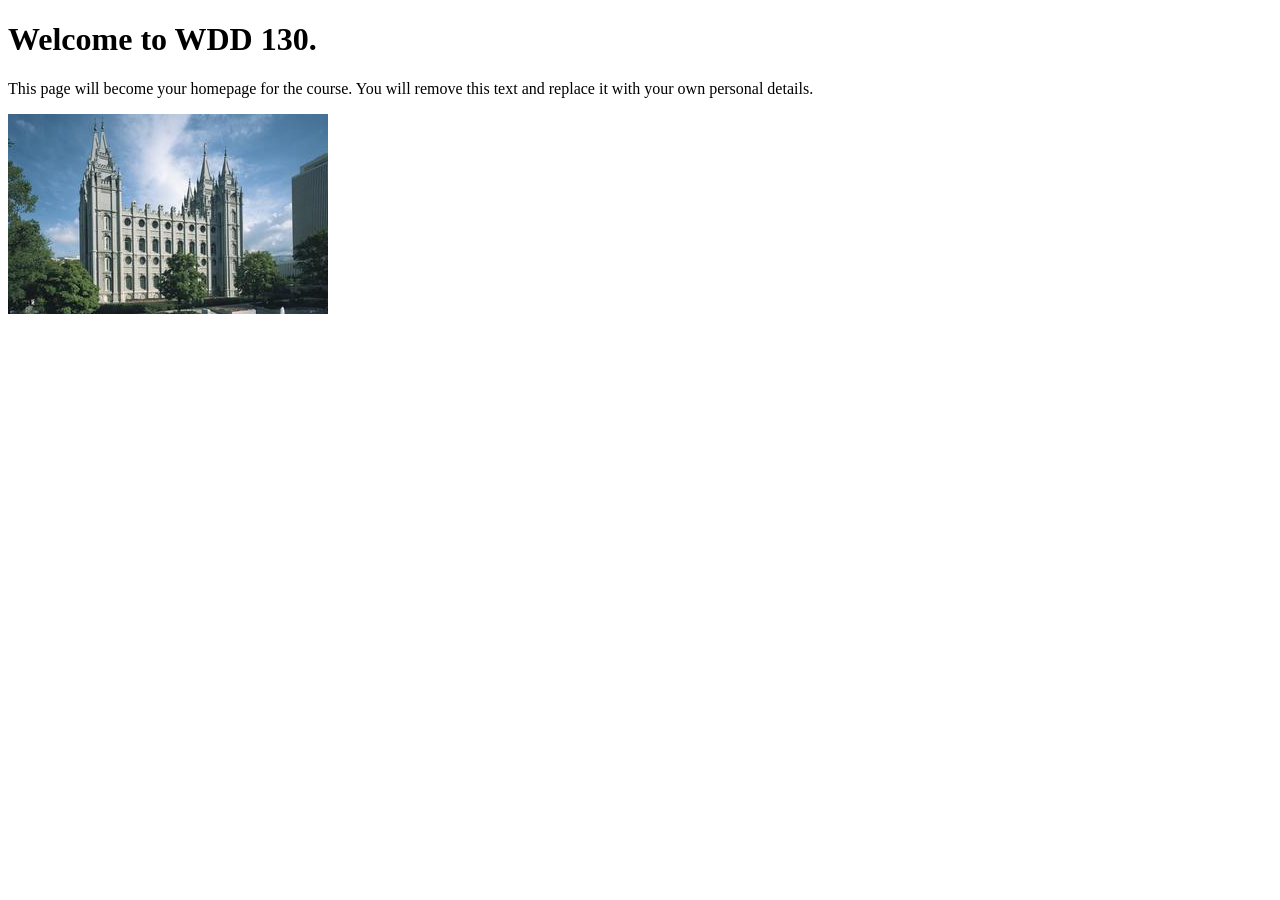
==== index.html @ a7f5569d "Initial commit" ====
<!DOCTYPE html>
<html lang="en">
<head>
    <meta charset="UTF-8">
    <meta name="viewport" content="width=device-width, initial-scale=1.0">
    <title>WDD 130 | Personal Homepage</title>
</head>
<body>
    <h1>Welcome to WDD 130.</h1>
    <p>This page will become your homepage for the course. You will remove this text and replace it with your own personal details.</p>

    <img src="images/salt-lake-temple.jpg" alt="The Salt Lake Temple.">
</body>
</html>
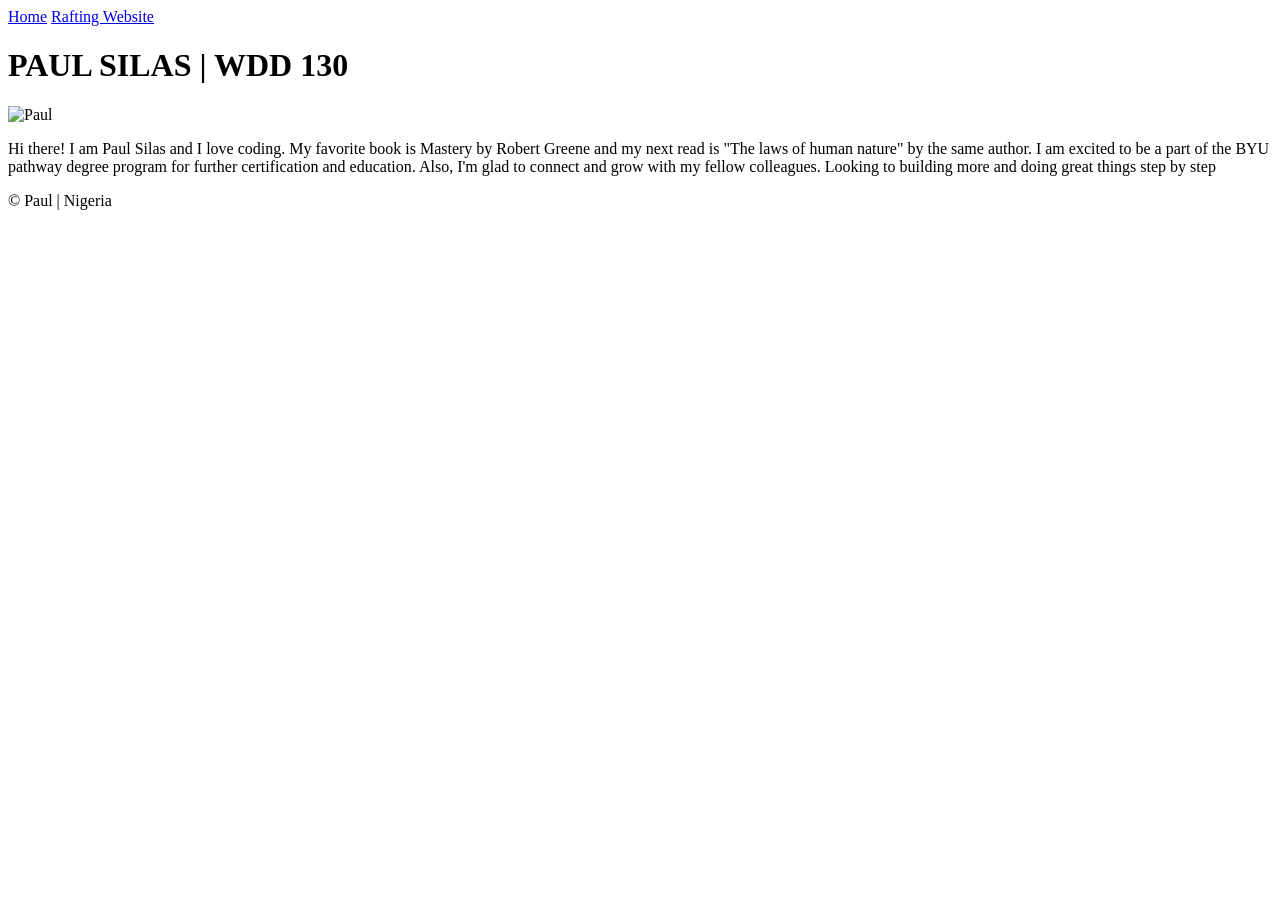
==== commit 61667ac3: "fixes audit" ====
--- a/index.html
+++ b/index.html
@@ -1,14 +1,32 @@
 <!DOCTYPE html>
 <html lang="en">
+
 <head>
     <meta charset="UTF-8">
     <meta name="viewport" content="width=device-width, initial-scale=1.0">
-    <title>WDD 130 | Personal Homepage</title>
+    <title>PAUL SILAS | WDD 130</title>
 </head>
+
 <body>
-    <h1>Welcome to WDD 130.</h1>
-    <p>This page will become your homepage for the course. You will remove this text and replace it with your own personal details.</p>
+    <header>
+        <nav>
+            <a href="#">Home</a>
+            <a href="wwr/">Rafting Website</a>
+        </nav>
+    </header>
+    <main>
+        <h1>PAUL SILAS | WDD 130</h1>
+        <img src="images/profile/li-image.jpg" alt="Paul" width="200">
+        <p>Hi there! I am Paul Silas and I love coding. My favorite book is Mastery by Robert Greene
+            and my next read is "The laws of human nature" by the same author. I am excited to be a
+            part of the BYU pathway degree program for further certification and education. Also,
+            I'm glad to connect and grow with my fellow colleagues. Looking to building
+            more and doing great things step by step</p>
+    </main>
+    <footer>
+        <p>©️ Paul | Nigeria</p>
+    </footer>
 
-    <img src="images/salt-lake-temple.jpg" alt="The Salt Lake Temple.">
 </body>
+
 </html>
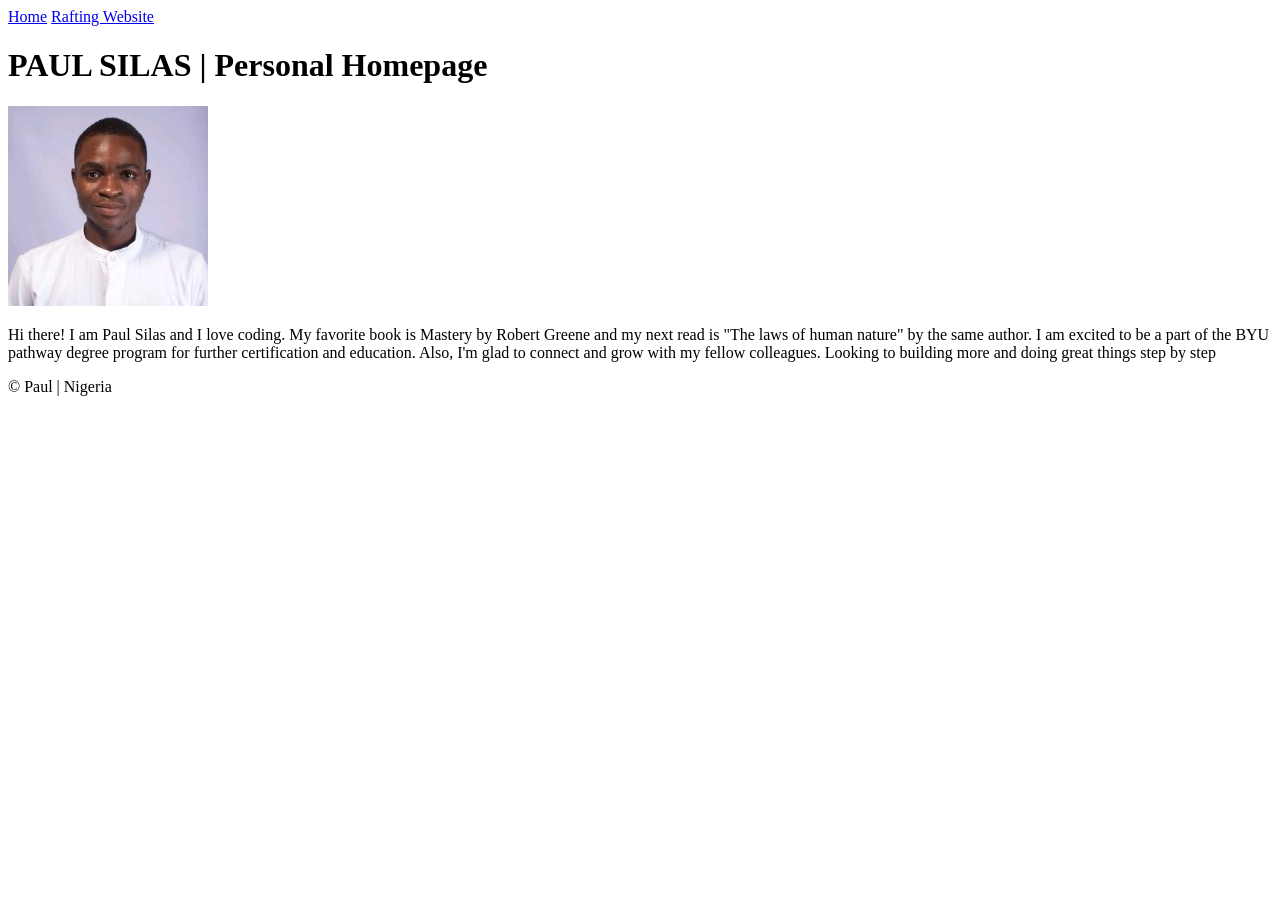
==== commit 720f7ecc: "Personalized profile" ====
--- a/index.html
+++ b/index.html
@@ -4,7 +4,7 @@
 <head>
     <meta charset="UTF-8">
     <meta name="viewport" content="width=device-width, initial-scale=1.0">
-    <title>PAUL SILAS | WDD 130</title>
+    <title>PAUL SILAS | Personal Homepage</title>
 </head>
 
 <body>
@@ -15,8 +15,8 @@
         </nav>
     </header>
     <main>
-        <h1>PAUL SILAS | WDD 130</h1>
-        <img src="images/profile/li-image.jpg" alt="Paul" width="200">
+        <h1>PAUL SILAS | Personal Homepage</h1>
+        <img src="images/profile/li image.jpg" alt="Paul" width="200">
         <p>Hi there! I am Paul Silas and I love coding. My favorite book is Mastery by Robert Greene
             and my next read is "The laws of human nature" by the same author. I am excited to be a
             part of the BYU pathway degree program for further certification and education. Also,
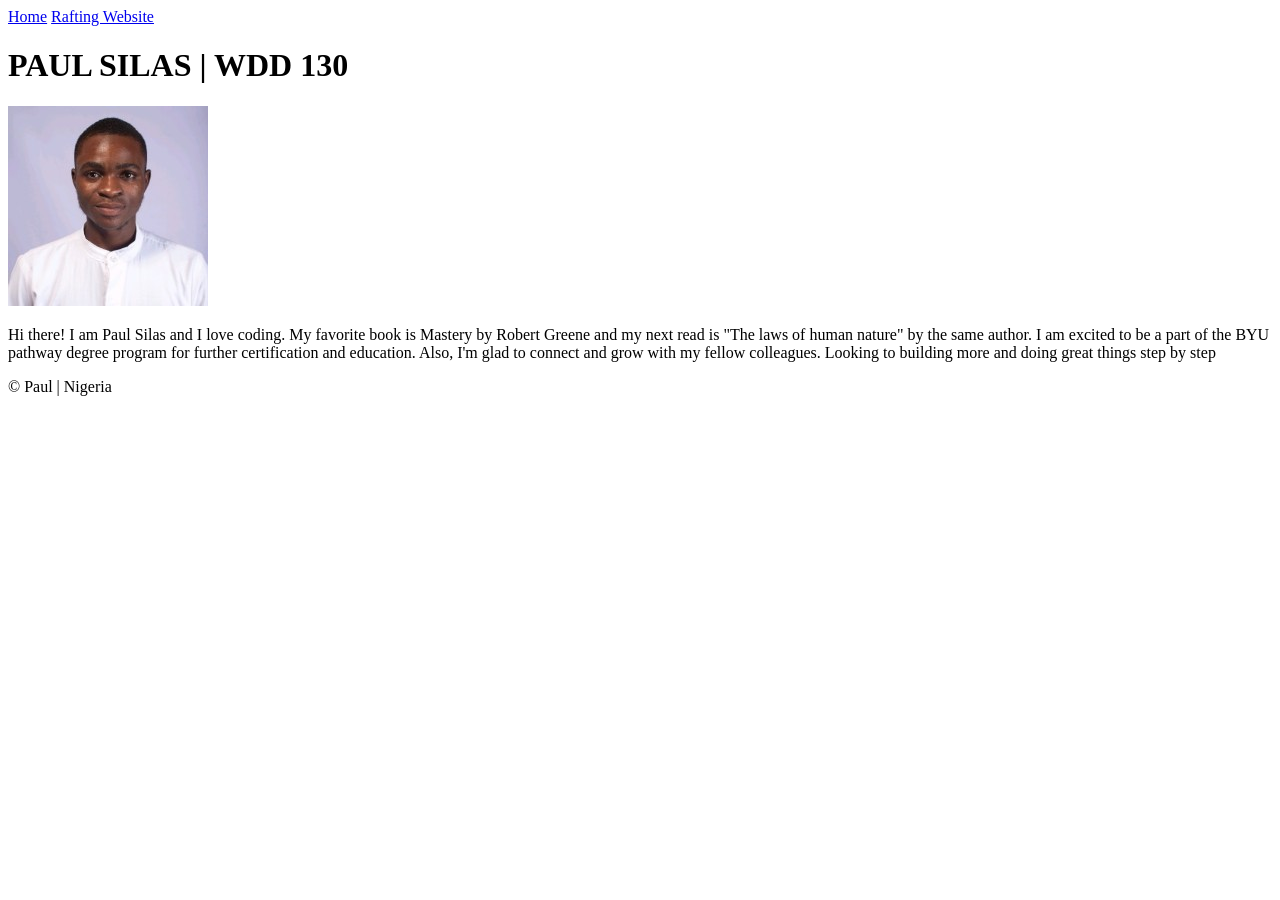
==== commit 16c41ff0: "audit fix" ====
--- a/index.html
+++ b/index.html
@@ -4,7 +4,7 @@
 <head>
     <meta charset="UTF-8">
     <meta name="viewport" content="width=device-width, initial-scale=1.0">
-    <title>PAUL SILAS | Personal Homepage</title>
+    <title>PAUL SILAS | WDD 130</title>
 </head>
 
 <body>
@@ -15,8 +15,8 @@
         </nav>
     </header>
     <main>
-        <h1>PAUL SILAS | Personal Homepage</h1>
-        <img src="images/profile/li image.jpg" alt="Paul" width="200">
+        <h1>PAUL SILAS | WDD 130</h1>
+        <img src="images/profile.jpg" alt="Paul" width="200">
         <p>Hi there! I am Paul Silas and I love coding. My favorite book is Mastery by Robert Greene
             and my next read is "The laws of human nature" by the same author. I am excited to be a
             part of the BYU pathway degree program for further certification and education. Also,
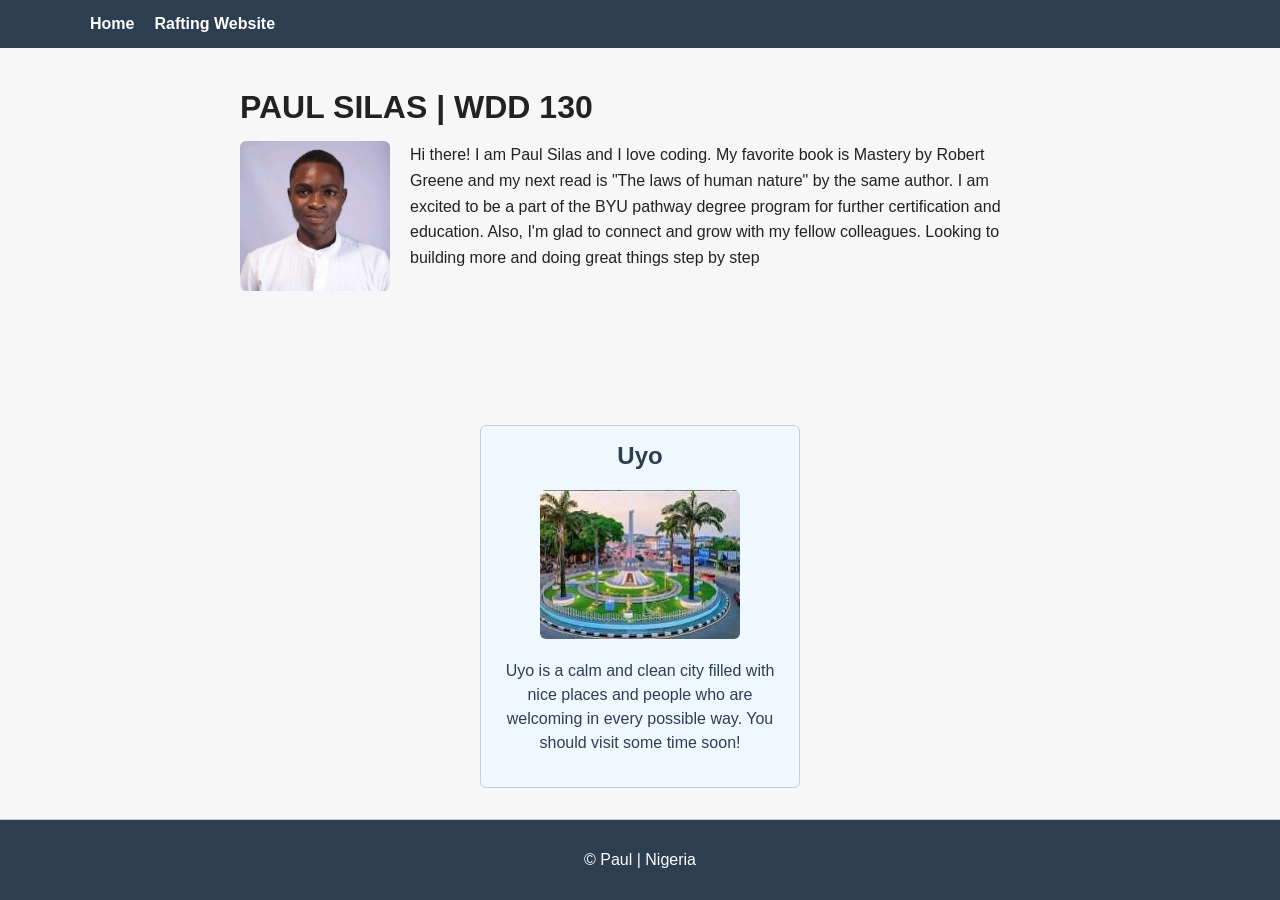
==== commit df39ef14: "styled homepage" ====
--- a/index.html
+++ b/index.html
@@ -4,6 +4,10 @@
 <head>
     <meta charset="UTF-8">
     <meta name="viewport" content="width=device-width, initial-scale=1.0">
+    <meta name="description"
+      content="Describe your home page here using keywords like your name, the course, the purpose of the page.">
+    <meta name="author" content="Paul Silas">
+    <link rel="stylesheet" href="styles/styles.css">
     <title>PAUL SILAS | WDD 130</title>
 </head>
 
@@ -23,6 +27,12 @@
             I'm glad to connect and grow with my fellow colleagues. Looking to building
             more and doing great things step by step</p>
     </main>
+    <aside>
+        <h2>Uyo</h2>
+        <img src="images/uy.jpg" alt="state">
+        <p>Uyo is a calm and clean city filled with nice places and people who are welcoming in
+            every possible way. You should visit some time soon!</p>
+    </aside>
     <footer>
         <p>©️ Paul | Nigeria</p>
     </footer>
--- a/styles/styles.css
+++ b/styles/styles.css
@@ -0,0 +1,101 @@
+* {
+    box-sizing: border-box;
+}
+
+body {
+    margin: 0;
+    display: flex;
+    flex-direction: column;
+    min-height: 100vh;
+    font-family: Arial, Helvetica, sans-serif;
+    color: #222222;
+    background-color: #f7f7f7;
+}
+
+header {
+    background-color: #2c3e50;
+    padding: 15px 20px;
+}
+
+nav {
+    display: flex;
+    gap: 20px;
+    max-width: 1100px;
+    margin: 0 auto;
+}
+
+nav a {
+    color: #ffffff;
+    text-decoration: none;
+    font-weight: bold;
+}
+
+nav a:hover {
+    text-decoration: underline;
+}
+
+main,
+aside {
+    max-width: 1100px;
+    width: 100%;
+    margin: 0 auto;
+    padding: 20px;
+}
+
+main {
+    max-width: 840px;
+    flex: 1;
+}
+
+main h1 {
+    font-size: 2rem;
+    margin-bottom: 15px;
+}
+
+main img {
+    width: 150px;
+    height: auto;
+    border-radius: 6px;
+    float: left;
+    margin-right: 20px;
+    margin-bottom: 10px;
+}
+
+main p {
+    line-height: 1.6;
+    padding: 0;
+}
+
+aside {
+    width: 20rem;
+    margin: 1rem auto;
+    border: 1px solid #ccc;
+    padding: 1rem;
+    background-color: aliceblue;
+    color: #2c3e50;
+    text-align: center;
+    border-radius: 6px;
+}
+
+aside h2 {
+    margin-top: 0;
+}
+
+aside img {
+    width: 200px;
+    height: auto;
+    border-radius: 6px;
+}
+
+aside p {
+    line-height: 1.5;
+}
+
+footer {
+    margin-top: 15px;
+    padding: 15px;
+    border-top: 1px solid #ccc;
+    text-align: center;
+    background-color: #2c3e50;
+    color: #ffffff;
+}
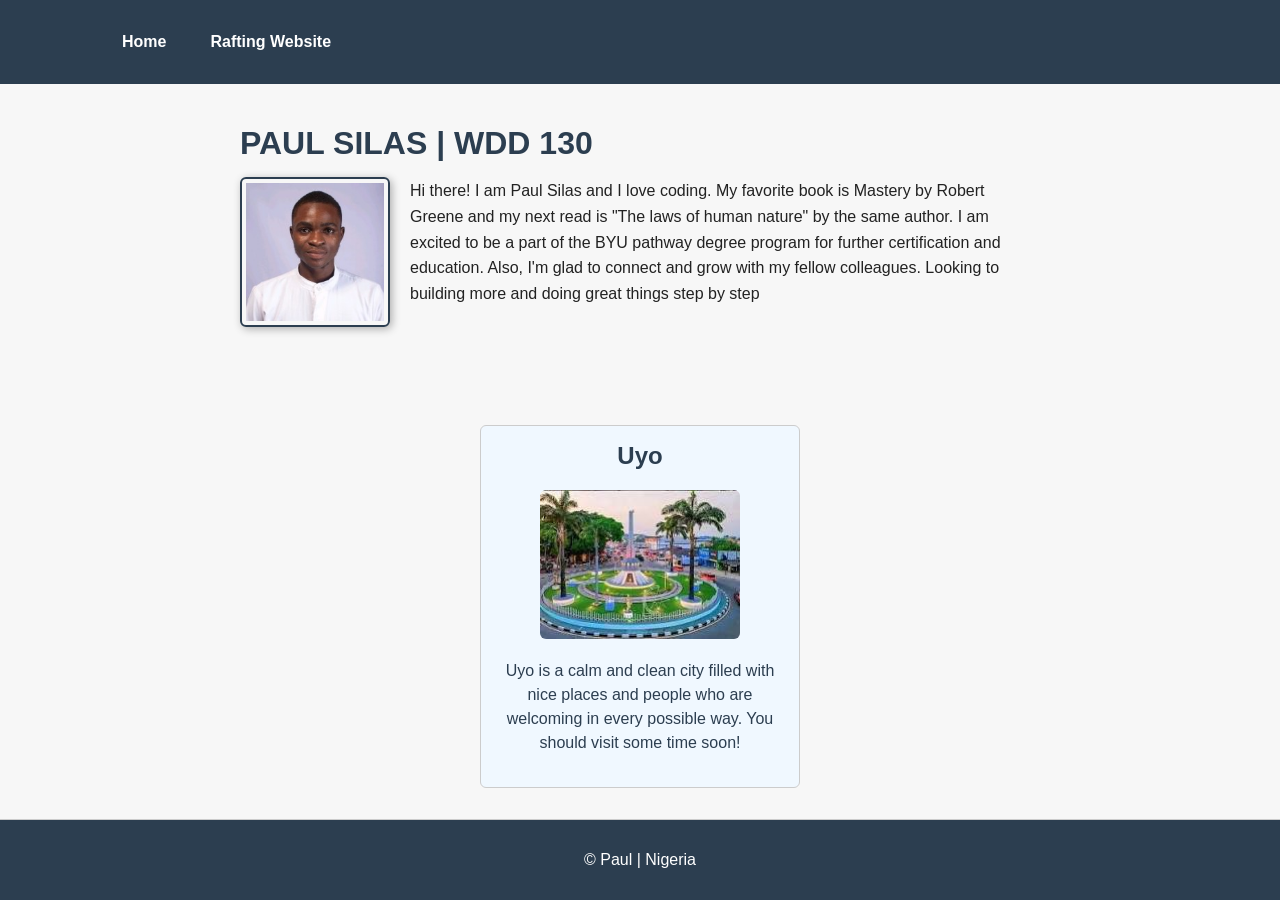
==== commit e1241843: "fixed errors" ====
--- a/index.html
+++ b/index.html
@@ -29,7 +29,7 @@
     </main>
     <aside>
         <h2>Uyo</h2>
-        <img src="images/uy.jpg" alt="state">
+        <img src="images/uyo-city.jpg" alt="state">
         <p>Uyo is a calm and clean city filled with nice places and people who are welcoming in
             every possible way. You should visit some time soon!</p>
     </aside>
--- a/styles/styles.css
+++ b/styles/styles.css
@@ -22,12 +22,16 @@
     gap: 20px;
     max-width: 1100px;
     margin: 0 auto;
+    background-color: #2c3e50;
+    padding: 10px 20px;
 }
 
 nav a {
     color: #ffffff;
     text-decoration: none;
     font-weight: bold;
+    padding: 8px 12px;
+    display: block;
 }
 
 nav a:hover {
@@ -50,11 +54,15 @@
 main h1 {
     font-size: 2rem;
     margin-bottom: 15px;
+    color: #2c3e50;
 }
 
 main img {
     width: 150px;
     height: auto;
+    border: 2px solid #2c3e50;
+    padding: 4px;
+    box-shadow: 2px 2px 8px rgba(0, 0, 0, 0.3);
     border-radius: 6px;
     float: left;
     margin-right: 20px;
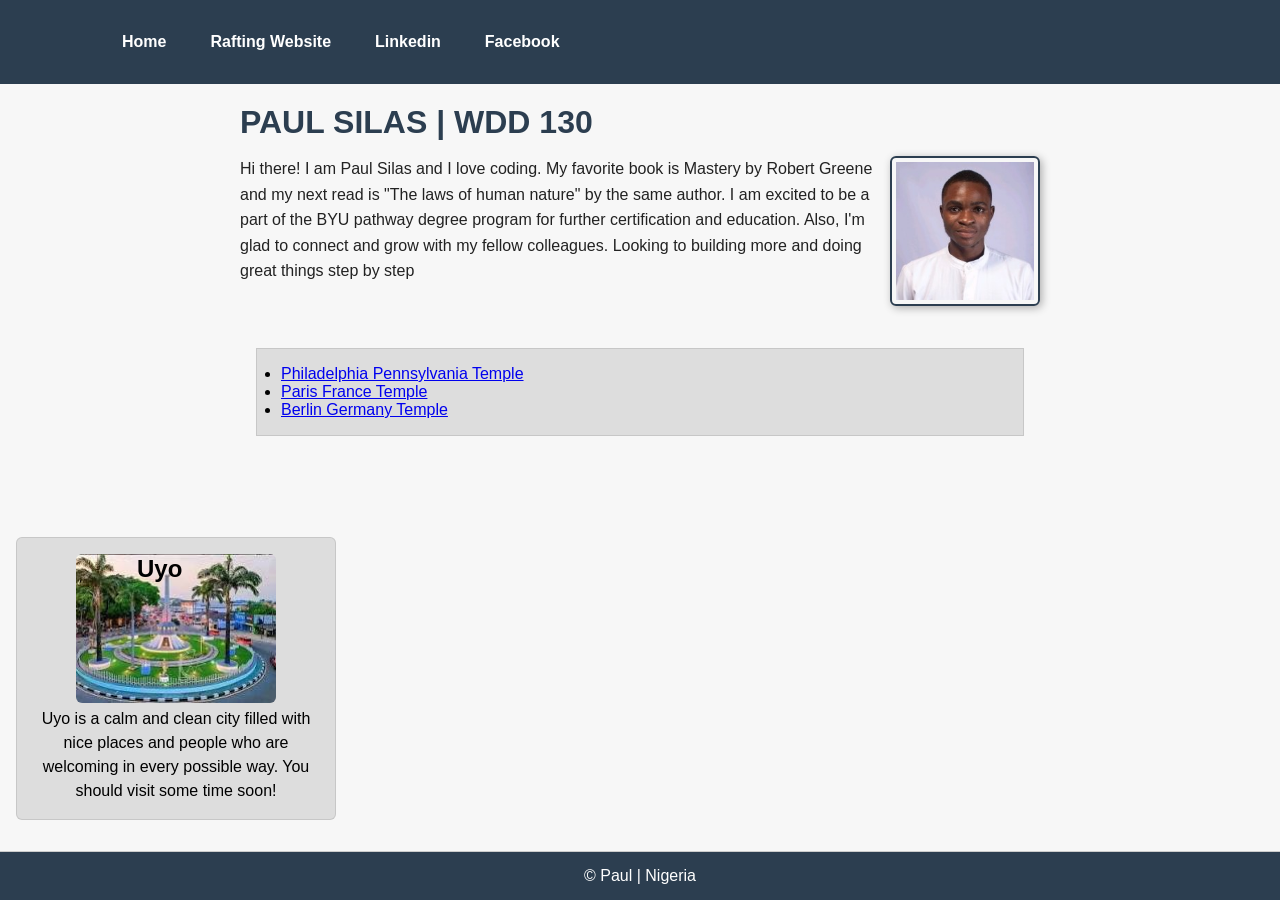
==== commit 4e411417: "added links and styled main" ====
--- a/index.html
+++ b/index.html
@@ -16,6 +16,8 @@
         <nav>
             <a href="#">Home</a>
             <a href="wwr/">Rafting Website</a>
+            <a href="https://linkedin.com">Linkedin</a>
+            <a href="https://facebook.com">Facebook</a>
         </nav>
     </header>
     <main>
@@ -26,8 +28,16 @@
             part of the BYU pathway degree program for further certification and education. Also,
             I'm glad to connect and grow with my fellow colleagues. Looking to building
             more and doing great things step by step</p>
+        <ul class="box indent">
+            <li><a href="https://www.churchofjesuschrist.org/temples/details/philadelphia-pennsylvania-temple"
+                  target="_blank" rel="noopener">Philadelphia Pennsylvania Temple</a></li>
+            <li><a href="https://www.churchofjesuschrist.org/temples/details/paris-france-temple"
+                  target="_blank" rel="noopener">Paris France Temple</a></li>
+            <li><a href="https://www.churchofjesuschrist.org/temples/details/berlin-germany-temple"
+                  target="_blank" rel="noopener">Berlin Germany Temple</a></li>
+        </ul>
     </main>
-    <aside>
+    <aside class="box">
         <h2>Uyo</h2>
         <img src="images/uyo-city.jpg" alt="state">
         <p>Uyo is a calm and clean city filled with nice places and people who are welcoming in
--- a/styles/styles.css
+++ b/styles/styles.css
@@ -1,4 +1,6 @@
 * {
+    margin: 0;
+    padding: 0;
     box-sizing: border-box;
 }
 
@@ -64,9 +66,8 @@
     padding: 4px;
     box-shadow: 2px 2px 8px rgba(0, 0, 0, 0.3);
     border-radius: 6px;
-    float: left;
-    margin-right: 20px;
-    margin-bottom: 10px;
+    float: right;
+    margin: 0 0 1rem 1rem;
 }
 
 main p {
@@ -83,10 +84,13 @@
     color: #2c3e50;
     text-align: center;
     border-radius: 6px;
+    position: relative;
 }
 
 aside h2 {
-    margin-top: 0;
+    position: absolute;
+    top: 17px;
+    left: 120px;
 }
 
 aside img {
@@ -106,4 +110,18 @@
     text-align: center;
     background-color: #2c3e50;
     color: #ffffff;
+}
+
+/* Class Selectors */
+.box {
+    margin: 1rem;
+    border: 1px solid rgba(0 0 0 / 10%);
+    padding: 1rem;
+    background-color: #ddd;
+    color: #000;
+}
+
+.indent {
+    padding-left: 1.5rem;
+    margin-top: 4rem;
 }
